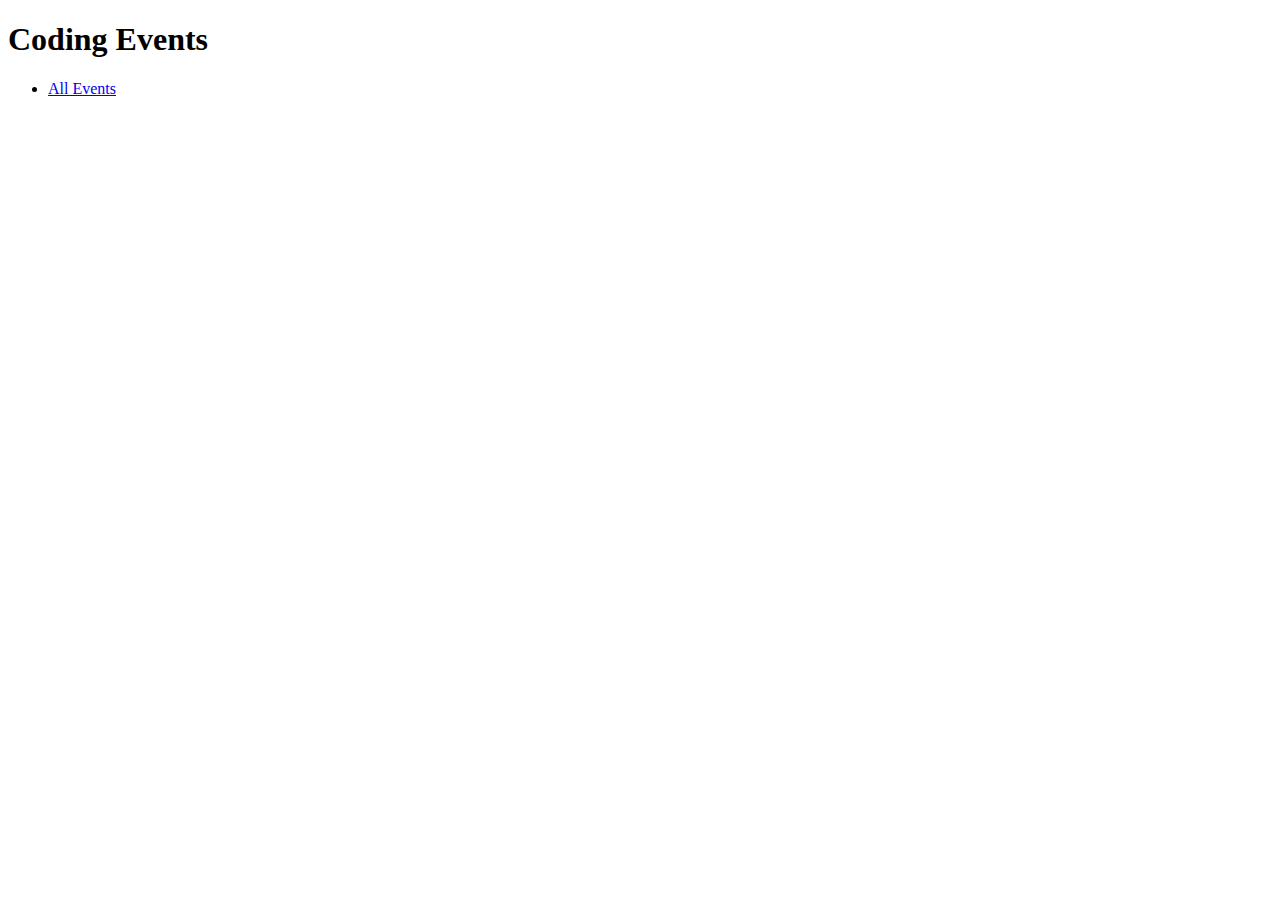
==== src/main/resources/templates/index.html @ 434b8a62 "added setup" ====
<!DOCTYPE html>
<html lang="en" xmlns:th="http://www.thymeleaf.org/">
<head>
    <meta charset="UTF-8"/>
    <title>Coding Events</title>
</head>
<body>
<h1>Coding Events</h1>

<nav>
    <ul>
        <li><a href="/events">All Events</a></li>
    </ul>
</nav>
</body>
</html>
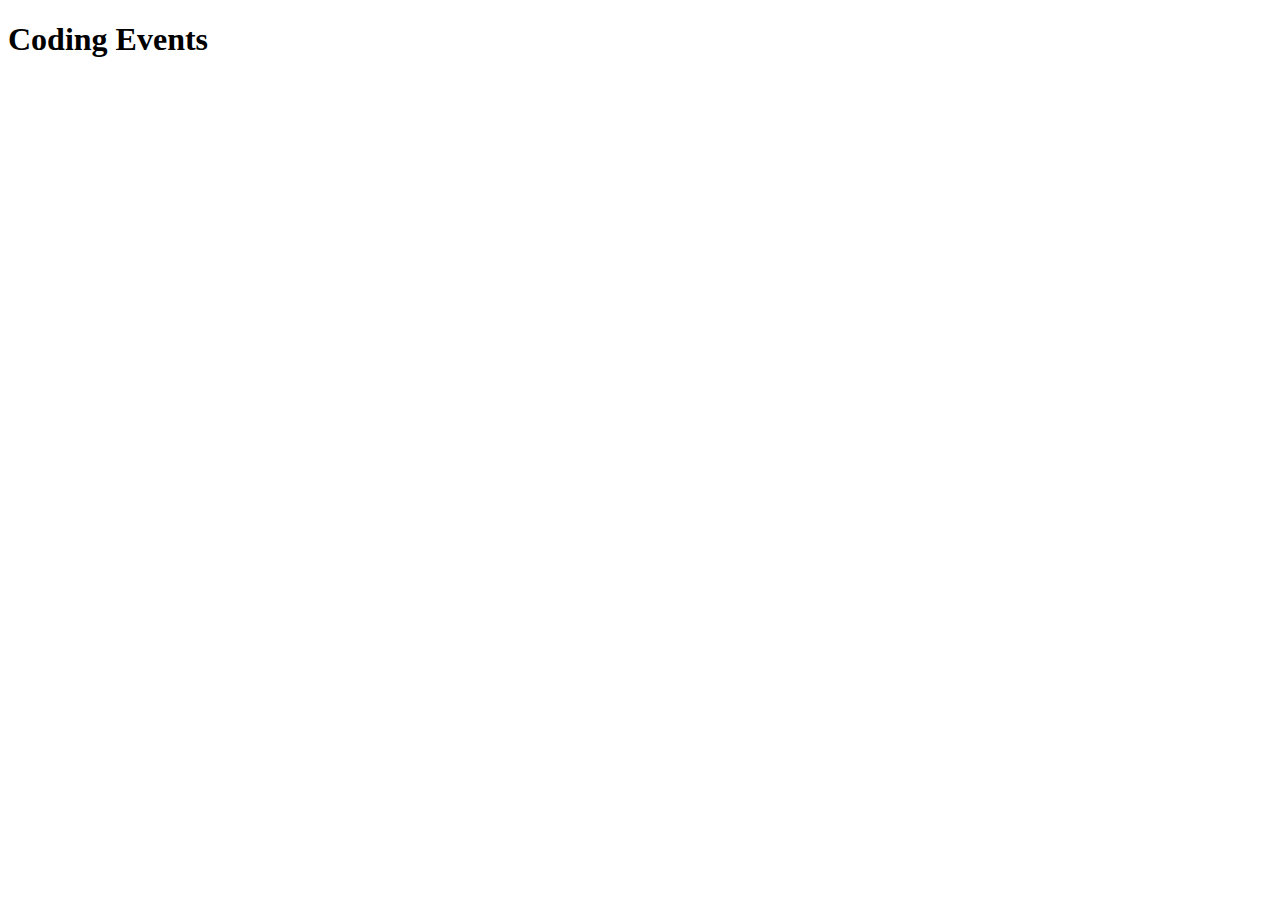
==== commit fd45a563: "added fragments" ====
--- a/src/main/resources/templates/index.html
+++ b/src/main/resources/templates/index.html
@@ -7,10 +7,7 @@
 <body>
 <h1>Coding Events</h1>
 
-<nav>
-    <ul>
-        <li><a href="/events">All Events</a></li>
-    </ul>
-</nav>
+<nav th:replace="fragments :: navigation"></nav>
+
 </body>
 </html>